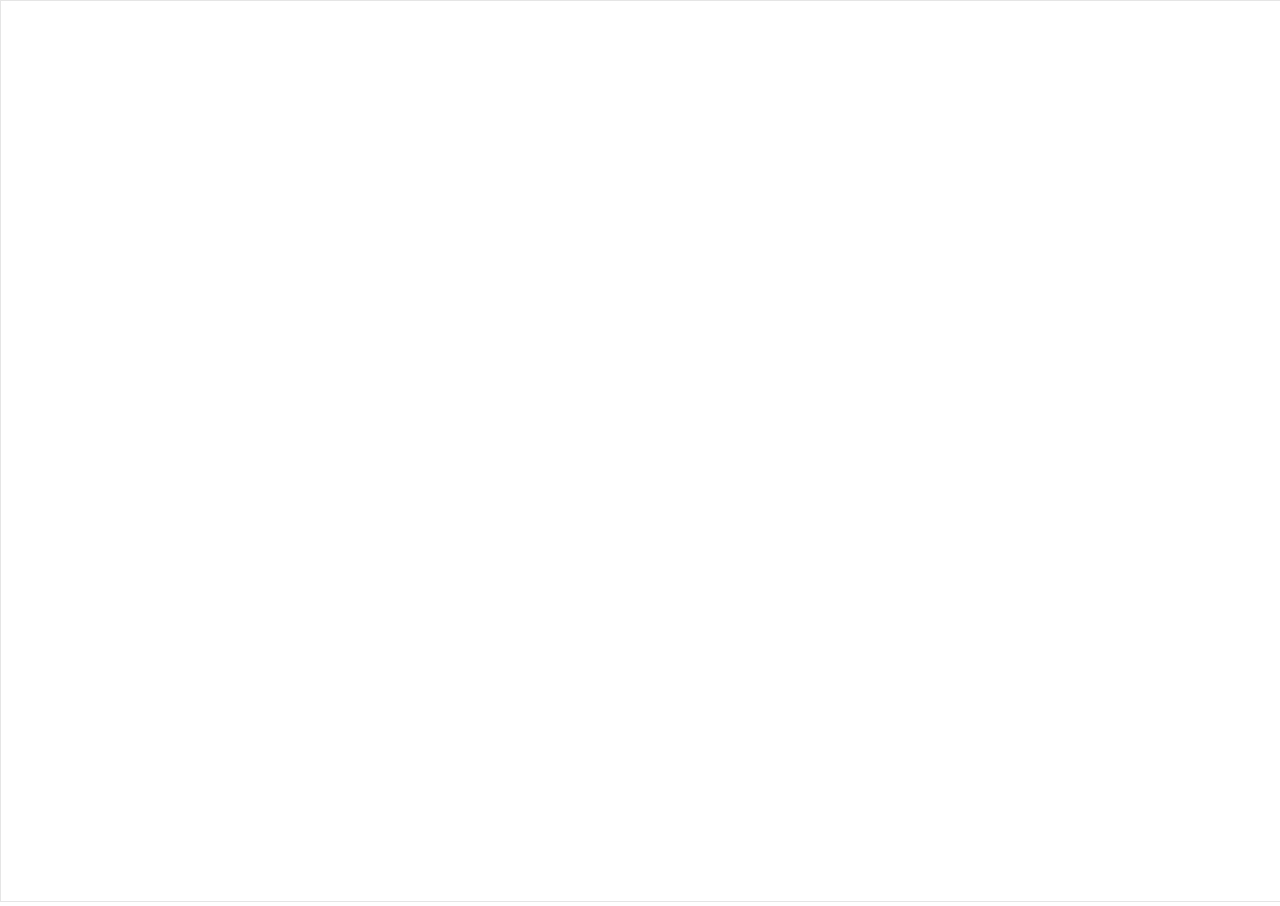
==== index.html @ cbd6fd1a "ok" ====
<!DOCTYPE html>
<!--[if lt IE 7]>      <html class="no-js lt-ie9 lt-ie8 lt-ie7"> <![endif]-->
<!--[if IE 7]>         <html class="no-js lt-ie9 lt-ie8"> <![endif]-->
<!--[if IE 8]>         <html class="no-js lt-ie9"> <![endif]-->
<!--[if gt IE 8]>      <html class="no-js"> <!--<![endif]-->
<html>
  <head>
    <meta charset="utf-8" />
    <meta http-equiv="X-UA-Compatible" content="IE=edge" />
    <title></title>
    <meta name="description" content="" />
    <meta name="viewport" content="width=device-width, initial-scale=1" />
    <link rel="stylesheet" href="style.css" />
  </head>
  <body>
    <div class="wrapper-desktop">
      <iframe
        style="border: 1px solid rgba(0, 0, 0, 0.1)"
        width="800"
        height="450"
        src="https://www.figma.com/embed?embed_host=share&url=https%3A%2F%2Fwww.figma.com%2Fproto%2FC72c4KqYp4Hu9MyRwLwy5g%2FWebsite%3Fpage-id%3D0%253A1%26node-id%3D55%253A479%26viewport%3D241%252C48%252C0.35%26scaling%3Dmin-zoom%26starting-point-node-id%3D55%253A479%26hotspot-hints%3D0"
        allowfullscreen
      ></iframe>
    </div>
    <div class="wrapper-mobile">
      <iframe
        style="border: 1px solid rgba(0, 0, 0, 0.1)"
        width="800"
        height="450"
        src="https://www.figma.com/embed?embed_host=share&url=https%3A%2F%2Fwww.figma.com%2Fproto%2FC72c4KqYp4Hu9MyRwLwy5g%2FWebsite%3Fpage-id%3D0%253A1%26node-id%3D55%253A973%26viewport%3D241%252C48%252C0.35%26scaling%3Dmin-zoom%26starting-point-node-id%3D55%253A973%26hotspot-hints%3D0"
        allowfullscreen
      ></iframe>
    </div>
    <script
      src="https://code.jquery.com/jquery-3.6.0.js"
      integrity="sha256-H+K7U5CnXl1h5ywQfKtSj8PCmoN9aaq30gDh27Xc0jk="
      crossorigin="anonymous"
    ></script>
    <script src="script.js" async defer></script>
  </body>
</html>
---- style.css ----
body {
  margin: 0;
}

.wrapper-desktop {
  width: 100%;
}

iframe {
  width: 100%;
  height: 100vh;
}
.embed_documentation_footer--documentationFooter--2gpG4 {
  display: none;
}

.wrapper-mobile {
  display: none;
}

@media only screen and (max-width: 600px) {
  .wrapper-desktop {
    display: none;
  }
  .wrapper-mobile {
    display: block;
  }
}
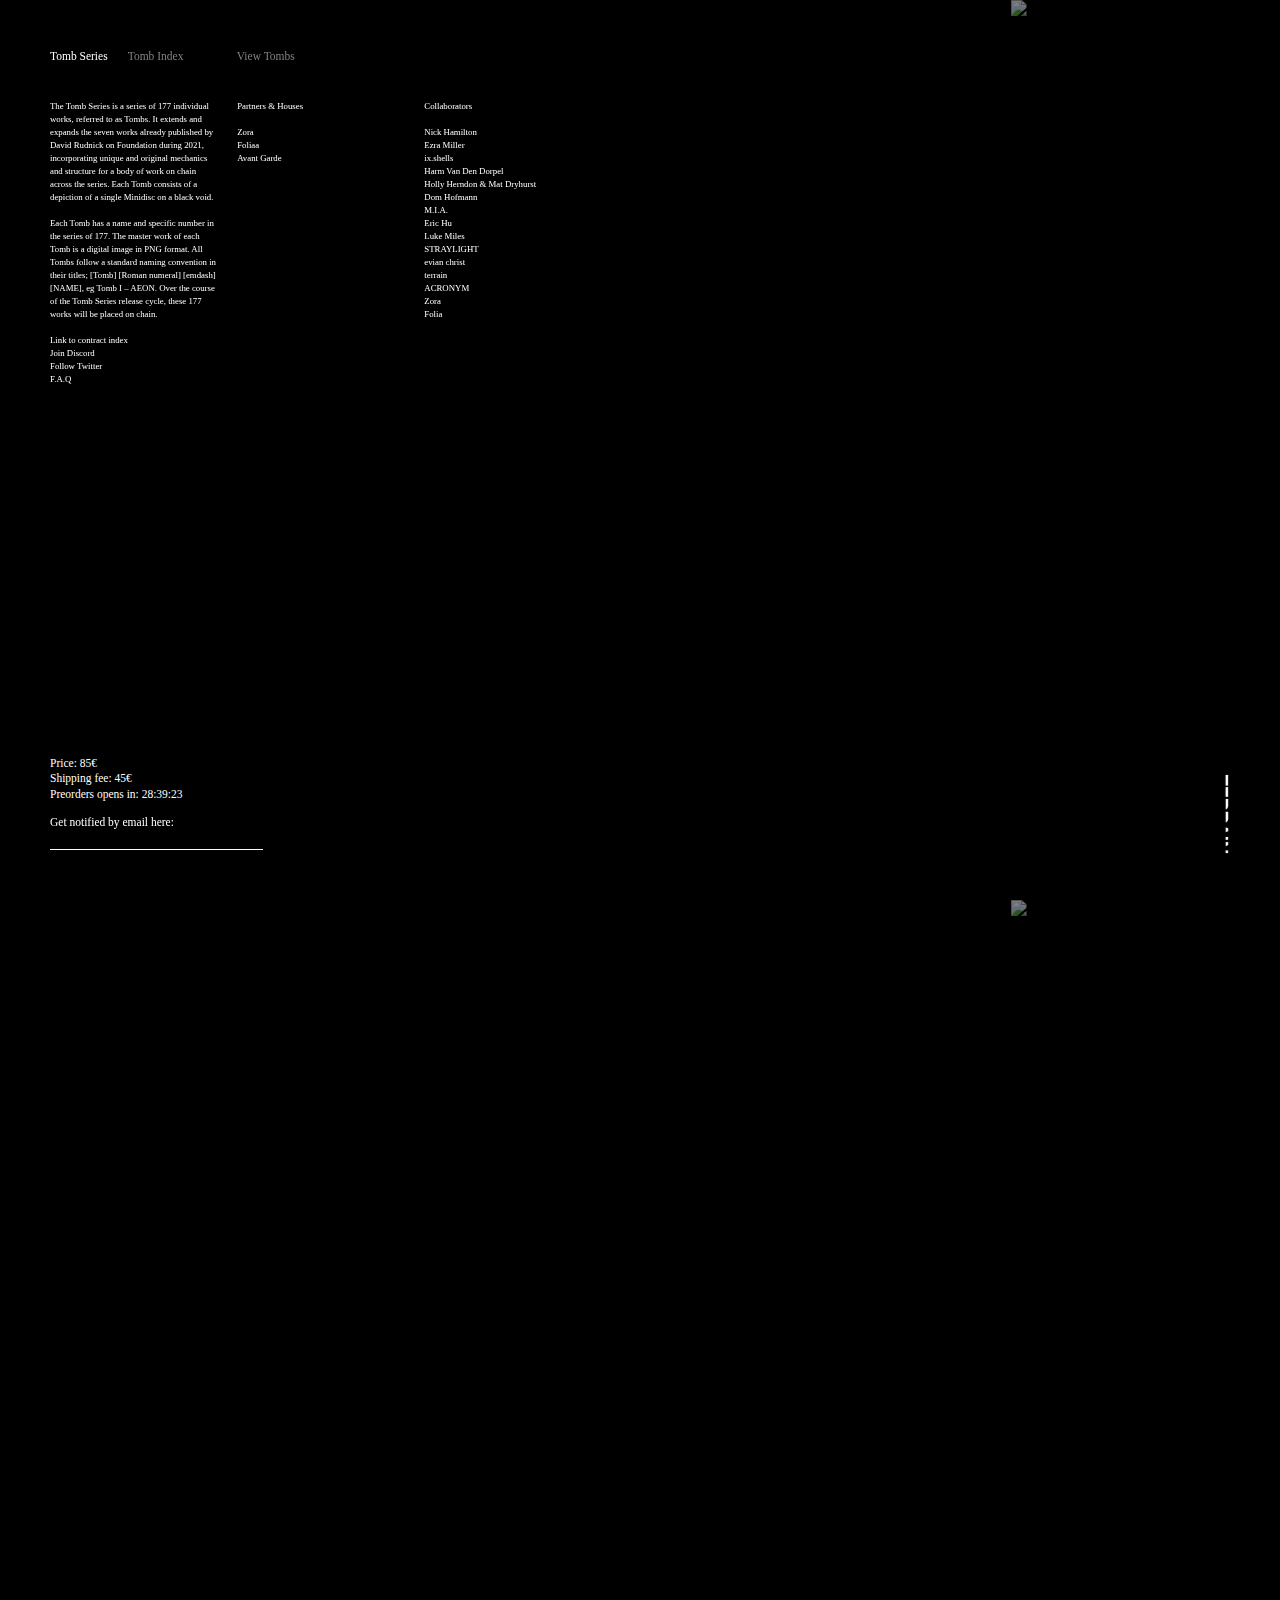
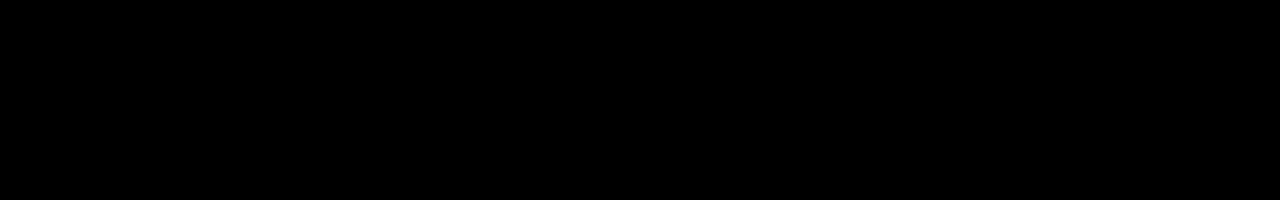
==== commit 78b8e198: "ok" ====
--- a/index.html
+++ b/index.html
@@ -1,41 +1,271 @@
 <!DOCTYPE html>
-<!--[if lt IE 7]>      <html class="no-js lt-ie9 lt-ie8 lt-ie7"> <![endif]-->
-<!--[if IE 7]>         <html class="no-js lt-ie9 lt-ie8"> <![endif]-->
-<!--[if IE 8]>         <html class="no-js lt-ie9"> <![endif]-->
-<!--[if gt IE 8]>      <html class="no-js"> <!--<![endif]-->
-<html>
-  <head>
-    <meta charset="utf-8" />
-    <meta http-equiv="X-UA-Compatible" content="IE=edge" />
-    <title></title>
-    <meta name="description" content="" />
-    <meta name="viewport" content="width=device-width, initial-scale=1" />
-    <link rel="stylesheet" href="style.css" />
-  </head>
-  <body>
-    <div class="wrapper-desktop">
-      <iframe
-        style="border: 1px solid rgba(0, 0, 0, 0.1)"
-        width="800"
-        height="450"
-        src="https://www.figma.com/embed?embed_host=share&url=https%3A%2F%2Fwww.figma.com%2Fproto%2FC72c4KqYp4Hu9MyRwLwy5g%2FWebsite%3Fpage-id%3D0%253A1%26node-id%3D55%253A479%26viewport%3D241%252C48%252C0.35%26scaling%3Dmin-zoom%26starting-point-node-id%3D55%253A479%26hotspot-hints%3D0"
-        allowfullscreen
-      ></iframe>
-    </div>
-    <div class="wrapper-mobile">
-      <iframe
-        style="border: 1px solid rgba(0, 0, 0, 0.1)"
-        width="800"
-        height="450"
-        src="https://www.figma.com/embed?embed_host=share&url=https%3A%2F%2Fwww.figma.com%2Fproto%2FC72c4KqYp4Hu9MyRwLwy5g%2FWebsite%3Fpage-id%3D0%253A1%26node-id%3D55%253A973%26viewport%3D241%252C48%252C0.35%26scaling%3Dmin-zoom%26starting-point-node-id%3D55%253A973%26hotspot-hints%3D0"
-        allowfullscreen
-      ></iframe>
-    </div>
-    <script
-      src="https://code.jquery.com/jquery-3.6.0.js"
-      integrity="sha256-H+K7U5CnXl1h5ywQfKtSj8PCmoN9aaq30gDh27Xc0jk="
-      crossorigin="anonymous"
-    ></script>
-    <script src="script.js" async defer></script>
-  </body>
-</html>
+<html lang="en">
+<head>
+    <meta charset="UTF-8">
+    <meta http-equiv="X-UA-Compatible" content="IE=edge">
+    <meta name="viewport" content="width=device-width, initial-scale=1.0">
+    <link rel="stylesheet" href="CSS/reset.css">
+    <link rel="stylesheet" href="CSS/style.css">
+    <title>Document</title>
+    <link rel="stylesheet" href="https://unpkg.com/flickity@2/dist/flickity.min.css">
+    <script src="https://unpkg.com/flickity@2/dist/flickity.pkgd.min.js"></script>
+
+</head>
+<body class="series">
+    <header>
+        <div class='navigation'>
+            <nav><a class="active" href="index.html">Tomb Series</a></nav>
+            <nav><a href="index.html">Tomb Index</a></nav>
+        </div>
+        <div class="navigation">
+            <nav><a href="tombs.html">View Tombs</a></nav>
+        </div>
+    </header>
+
+
+    <div class="text-container">
+        <div class="text-col">
+            <p>
+                The Tomb Series is a series of 177 individual works, referred to as Tombs. It extends and expands the seven works already published 
+                by David Rudnick on Foundation during 2021, incorporating unique and original mechanics and structure for a body of work on chain across the series.
+                Each Tomb consists of a depiction of a single Minidisc on a black void.<br><br>
+                Each Tomb has a name and specific number in the series of 177. The master work of each Tomb is a digital image in PNG format. All Tombs follow a standard naming convention in their titles; [Tomb] [Roman numeral] [emdash] [NAME], eg Tomb I – AEON. Over the course of the Tomb Series release cycle, these 177 works will be placed on chain.
+            </p>
+            <div class='socials'>
+                Link to contract index<br>
+                Join Discord<br>
+                Follow Twitter<br>
+                F.A.Q<br>
+            </div>
+        </div>
+        <div class="text-col">
+            <span class='title'>Partners & Houses</span>
+            <p>
+                Zora<br>
+                Foliaa<br>
+                Avant Garde<br>
+            </p>
+        </div>
+        <div class="text-col">
+            <span class="title">Collaborators</span>
+            <p>
+                Nick Hamilton<br>
+                Ezra Miller<br>
+                ix.shells<br>
+                Harm Van Den Dorpel<br>
+                Holly Herndon & Mat Dryhurst<br>
+                Dom Hofmann<br>
+                M.I.A.<br>
+                Eric Hu<br>
+                Luke Miles<br>
+                STRAYLIGHT<br>
+                evian christ<br>
+                terrain<br>
+                ACRONYM<br>
+                Zora<br>
+                Folia<br>
+            </p>
+
+        </div>
+       
+
+    </div>
+    <div class="tombs-wrapper">
+    <div class="tomb-title">
+        <div class="tomb-title-container">
+            <span>Tomb XX -</span>
+            <span>NUXUI-N</span>
+        </div>
+        <div class="tomb-house-container">
+            <span><b>House</b> Ronin</span>
+            <span> 2021</span>
+        </div>
+    </div>
+    <div class="tombs-carousel">
+        <div class="cell">
+            <div class="tomb-container">
+                <figure>
+                <img src="IMG/01.png">
+                </figure>
+                <div class="tomb-infos">
+                    <div class="text-col">
+                        <div class="init">
+                            SN<br>
+                            HN<br>
+                            W<br>
+                            DB<br>
+                            DBt<br>
+                            G<br>
+                        </div>
+                        <div class="infos">
+                            001<br>
+                            01<br>
+                            18,762,694<br>
+                            Polycarbont tint<br>
+                            Brushed Aluminium<br>
+                            Glass with Reflecion<br>
+                        </div>
+                    </div>
+                    <div class="text-col">
+                        <div class="init">
+                            SN<br>
+                            HN<br>
+                            W<br>
+                            DB<br>
+                            DBt<br>
+                            G<br>
+                        </div>
+                        <div class="infos">
+                            001<br>
+                            01<br>
+                            18,762,694<br>
+                            Polycarbont tint<br>
+                            Brushed Aluminium<br>
+                            Glass with Reflecion<br>
+                        </div>
+                    </div>
+                    <div class="text-col">
+                        <div class="init">
+                            SN<br>
+                            HN<br>
+                            W<br>
+                            DB<br>
+                            DBt<br>
+                            G<br>
+                        </div>
+                        <div class="infos">
+                            001<br>
+                            01<br>
+                            18,762,694<br>
+                            Polycarbont tint<br>
+                            Brushed Aluminium<br>
+                            Glass with Reflecion<br>
+                        </div>
+                    </div>
+                    <div class="text-col">
+                        <div class="init">
+                            SN<br>
+                            HN<br>
+                            W<br>
+                            DB<br>
+                            DBt<br>
+                            G<br>
+                        </div>
+                        <div class="infos">
+                            001<br>
+                            01<br>
+                            18,762,694<br>
+                            Polycarbont tint<br>
+                            Brushed Aluminium<br>
+                            Glass with Reflecion<br>
+                        </div>
+                    </div>
+                </div>
+            </div>
+        </div>
+        <div class="cell">
+            <div class="tomb-container">
+                <figure>
+                <img src="IMG/01.png">
+                </figure>
+                <div class="tomb-infos">
+                    <div class="text-col">
+                        <div class="init">
+                            SN<br>
+                            HN<br>
+                            W<br>
+                            DB<br>
+                            DBt<br>
+                            G<br>
+                        </div>
+                        <div class="infos">
+                            001<br>
+                            01<br>
+                            18,762,694<br>
+                            Polycarbont tint<br>
+                            Brushed Aluminium<br>
+                            Glass with Reflecion<br>
+                        </div>
+                    </div>
+                    <div class="text-col">
+                        <div class="init">
+                            SN<br>
+                            HN<br>
+                            W<br>
+                            DB<br>
+                            DBt<br>
+                            G<br>
+                        </div>
+                        <div class="infos">
+                            001<br>
+                            01<br>
+                            18,762,694<br>
+                            Polycarbont tint<br>
+                            Brushed Aluminium<br>
+                            Glass with Reflecion<br>
+                        </div>
+                    </div>
+                    <div class="text-col">
+                        <div class="init">
+                            SN<br>
+                            HN<br>
+                            W<br>
+                            DB<br>
+                            DBt<br>
+                            G<br>
+                        </div>
+                        <div class="infos">
+                            001<br>
+                            01<br>
+                            18,762,694<br>
+                            Polycarbont tint<br>
+                            Brushed Aluminium<br>
+                            Glass with Reflecion<br>
+                        </div>
+                    </div>
+                    <div class="text-col">
+                        <div class="init">
+                            SN<br>
+                            HN<br>
+                            W<br>
+                            DB<br>
+                            DBt<br>
+                            G<br>
+                        </div>
+                        <div class="infos">
+                            001<br>
+                            01<br>
+                            18,762,694<br>
+                            Polycarbont tint<br>
+                            Brushed Aluminium<br>
+                            Glass with Reflecion<br>
+                        </div>
+                    </div>
+                </div>
+            </div>
+        </div>
+      
+    </div>
+    </div>
+    <footer>
+        <div class="text-col">
+            <p>
+                Price: 85€<br>
+                Shipping fee: 45€<br>
+                Preorders opens in: 28:39:23<br>
+            </p>
+
+        </div>
+        <div class="newsletter-form">
+            Get notified by email here:
+            <input></input>
+        </div>
+    </footer>
+
+    <div class='logo'>
+        <img src="IMG/Terrain_Logo-01.svg">
+    </div>
+    
+</body>
+<script src="JS/script.js"></script>
+</html>--- a/CSS/style.css
+++ b/CSS/style.css
@@ -0,0 +1,239 @@
+:root {
+    --gray: #878787cc;
+}
+body {
+    background-color: black;
+    color: white;
+    font-size: 8.8px;
+    line-height: 13px;
+    font-family: Helvetica Neue;
+    -webkit-font-smoothing: antialiased;
+    -moz-osx-font-smoothing: grayscale;
+  }
+
+  body a {
+      color: white;
+      text-decoration: none;
+  }
+
+
+header {
+    position: fixed;
+    display: flex;
+    padding: 50px;
+    width: 100%;
+    box-sizing: border-box;
+    font-size: 11.5px;
+    font-weight: 500;
+    z-index: 1000;
+}
+
+header a {
+    color: gray;
+}
+
+header .active {
+    color: white;
+}
+
+header .navigation {
+    display: flex;
+    width: 29ch;
+    margin-right: 20px;
+}
+
+header .navigation nav:first-child {
+    margin-right: 20px;
+}
+
+.tombs .text-container .text-col:nth-child(2){
+    display: none
+
+}
+
+.tombs .text-container .text-col:nth-child(3){
+    display: none
+
+}
+
+.text-container {
+    display: flex;
+    padding-left: 50px;
+    padding-right: 50px;
+    width: 100%;
+    height: 100vh;
+    box-sizing: border-box;
+    padding-top: 100px;
+    position: absolute;
+    z-index: 10;
+    pointer-events: none;
+
+}
+
+.series .tombs-wrapper {
+    transform: translateX(41%);
+    opacity: 0.5;
+}
+
+.series .tomb-infos {
+    display: none
+}
+
+.text-col {
+    width: 38ch;
+    display: flex;
+    flex-direction: column;
+    transition: transform .2s ease-in-out;
+}
+
+.text-col:first-child {
+    z-index: 2000;
+    background: black;
+}
+
+
+
+.text-col {
+    margin-right: 20px;
+}
+
+.text-col .title {
+    margin-bottom: 12.5px;
+}
+
+.text-container .socials {
+    margin-top: 12.5px;
+}
+.tombs-carousel {
+    height: 100vh;
+    width: 100vw;
+}
+.cell {
+    width: 100vw;
+    height: 100vh;
+}
+
+.flickity-slider .cell:first-child {
+    /* left: 500px !im; */
+}
+.tomb-container {
+    height: 100vh;
+    margin-left: 38%;
+}
+
+.tomb-infos {
+    display: flex;
+    padding-left: 7em;
+    padding-top: 3.5em;
+
+    
+}
+
+.tomb-infos .text-col {
+    display: flex;
+    width: 25ch;
+    flex-direction: row;
+    font-size: calc(10px / 1.3);
+    line-height: calc(14px / 1.3);;
+}
+
+.tomb-infos .text-col .init {
+    width: 6ch;
+}
+
+.tomb-container figure {
+    height: 80vh;
+}
+.tomb-container figure img {
+    height: 100%;
+}
+
+
+.tomb-title {
+    position: absolute;
+    right: 100px;
+    width: 25ch;
+    top: 45px;
+    font-size: 14px;
+    font-weight: 500;
+    z-index: 10000;
+}
+
+.tomb-house-container {
+    font-size: calc(10px / 1.3);
+    line-height: calc(14px / 1.3);;
+    font-weight: 400;
+    margin-top: 2.19rem;
+    display: flex;
+    flex-direction: column;
+}
+
+.tomb-house-container b {
+    font-weight: 500;
+}
+
+.tomb-title-container {
+    display: flex;
+    flex-wrap: wrap;
+}
+
+.tomb-title-container span {
+    margin-top: 0.5rem;
+}
+
+footer {
+    position: fixed;
+    display: flex;
+    padding: 50px;
+    padding-bottom: 50px;
+    bottom: 0px;
+    width: 100%;
+    box-sizing: border-box;
+    display: flex;
+    flex-direction: column;
+    font-size: 11.5px;
+    line-height: 15.5px;
+    z-index: 1000;
+
+}
+
+footer .newsletter-form {
+    margin-top: 12.5px;
+    display: flex;
+    flex-direction: column;
+    width: 37ch;
+
+}
+
+footer .newsletter-form input {
+    background: none;
+    border:none;
+    border-bottom: 1px solid white;
+    font-size: 10px;
+    line-height: 14px;
+    color: white;
+    margin: 0;
+    padding: 0;
+    padding-bottom: 2.5px;
+    margin-top: 2.5px;
+}
+
+footer .newsletter-form input:focus {
+    box-shadow: none;
+    outline: none;
+}
+
+
+.logo {
+    width: 100px;
+    height: auto;
+    position: fixed;
+    bottom: 73px;
+    right: 5px;
+    transform: rotate(90deg);
+}
+
+.logo img {
+    width: 100%;
+}
+
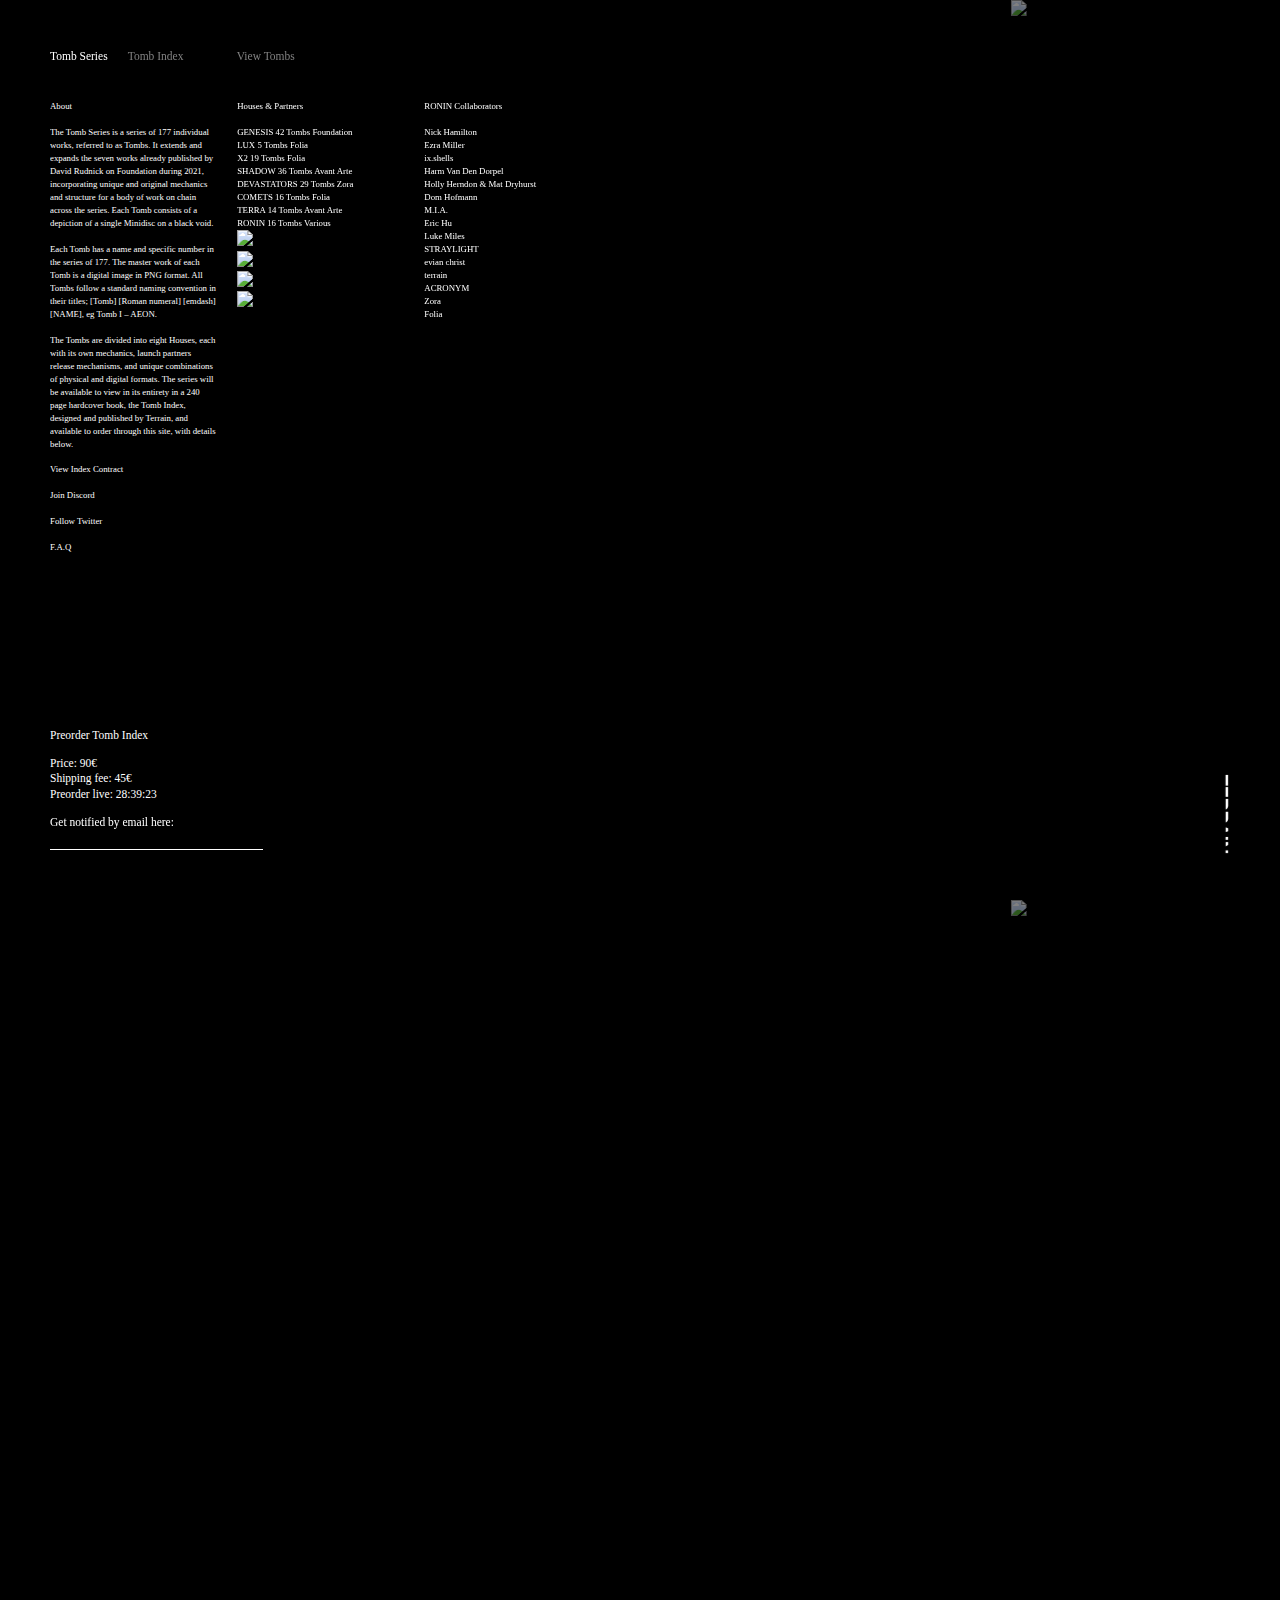
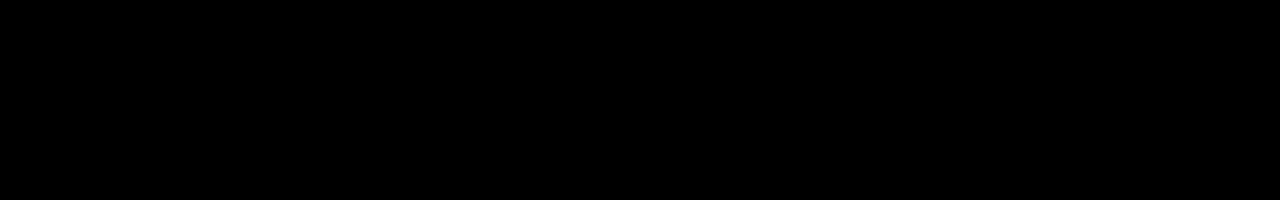
==== commit 81a58ad2: "ok" ====
--- a/index.html
+++ b/index.html
@@ -15,7 +15,7 @@
     <header>
         <div class='navigation'>
             <nav><a class="active" href="index.html">Tomb Series</a></nav>
-            <nav><a href="index.html">Tomb Index</a></nav>
+            <nav><a href="tombs-index.html">Tomb Index</a></nav>
         </div>
         <div class="navigation">
             <nav><a href="tombs.html">View Tombs</a></nav>
@@ -25,29 +25,79 @@
 
     <div class="text-container">
         <div class="text-col">
+            <span class="title bold">About</span>
+
             <p>
-                The Tomb Series is a series of 177 individual works, referred to as Tombs. It extends and expands the seven works already published 
-                by David Rudnick on Foundation during 2021, incorporating unique and original mechanics and structure for a body of work on chain across the series.
-                Each Tomb consists of a depiction of a single Minidisc on a black void.<br><br>
-                Each Tomb has a name and specific number in the series of 177. The master work of each Tomb is a digital image in PNG format. All Tombs follow a standard naming convention in their titles; [Tomb] [Roman numeral] [emdash] [NAME], eg Tomb I – AEON. Over the course of the Tomb Series release cycle, these 177 works will be placed on chain.
+                The Tomb Series is a series of 177 individual works, referred to as Tombs. It extends and expands the seven works already published by David Rudnick on Foundation during 2021, incorporating unique and original mechanics and structure for a body of work on chain across the series. Each Tomb consists of a depiction of a single Minidisc on a black void.
+                <br><br>Each Tomb has a name and specific number in the series of 177. The master work of each Tomb is a digital image in PNG format. All Tombs follow a standard naming convention in their titles; <i>[Tomb] [Roman numeral] [emdash] [NAME]</i>, eg Tomb I – AEON.
+                <br><br>The Tombs are divided into eight Houses, each with its own mechanics, launch partners release mechanisms, and unique combinations of physical and digital formats. The series will be available to view in its entirety in a 240 page hardcover book, the Tomb Index, designed and published by Terrain, and available to order through this site, with details below.
             </p>
             <div class='socials'>
-                Link to contract index<br>
-                Join Discord<br>
-                Follow Twitter<br>
-                F.A.Q<br>
+                <span class="bold">View Index Contract</span><br><br>
+                <span class="bold">Join Discord</span><br><br>
+                <span class="bold">Follow Twitter</span><br><br>
+                <span class="bold">F.A.Q</span><br>
             </div>
         </div>
         <div class="text-col">
-            <span class='title'>Partners & Houses</span>
+            <span class='title bold'>Houses & Partners </span>
             <p>
-                Zora<br>
-                Foliaa<br>
-                Avant Garde<br>
+            <div class="houses">
+                <span>GENESIS</span>
+                <span>42 Tombs</span>
+                <span>Foundation</span>
+            </div>
+            <div class="houses">
+                <span>LUX</span>
+                <span>5 Tombs</span>
+                <span>Folia</span>
+            </div>
+            <div class="houses">
+                <span>X2</span>
+                <span>19 Tombs</span>
+                <span>Folia</span>
+            </div>
+            <div class="houses">
+                <span>SHADOW</span>
+                <span>36 Tombs</span>
+                <span>Avant Arte</span>
+            </div>
+            <div class="houses">
+                <span>DEVASTATORS</span>
+                <span>29 Tombs</span>
+                <span>Zora</span>
+            </div>
+            <div class="houses">
+                <span>COMETS</span>
+                <span>16 Tombs</span>
+                <span>Folia</span>
+            </div>
+            <div class="houses">
+                <span>TERRA</span>
+                <span>14 Tombs</span>
+                <span>Avant Arte</span>
+            </div>
+            <div class="houses">
+                <span>RONIN</span>
+                <span>16 Tombs</span>
+                <span>Various</span>
+            </div>
+            <div class="logos">
+                <img src="IMG/fnd.svg">
+            </div>
+            <div class="logos x2bigger" style="margin-top: 0.2em;">
+                <img src="IMG/folia-logo-white-01.svg">
+            </div>
+            <div class="logos bigger">
+                <img src="IMG/AA.svg">
+            </div>
+            <div class="logos smaller">
+                <img src="IMG/zora-logo.svg">
+            </div>
             </p>
         </div>
         <div class="text-col">
-            <span class="title">Collaborators</span>
+            <span class="title bold">RONIN Collaborators</span>
             <p>
                 Nick Hamilton<br>
                 Ezra Miller<br>
@@ -249,10 +299,13 @@
     </div>
     <footer>
         <div class="text-col">
+            <span class='title'>Preorder Tomb Index</span>
+
             <p>
-                Price: 85€<br>
+                Price: 90€<br>
                 Shipping fee: 45€<br>
-                Preorders opens in: 28:39:23<br>
+                Preorder live: <span class="bold">28:39:23</span><br>
+                <!-- COUNTING DOWN FIVE PM ON FRIDAY CTE  -->
             </p>
 
         </div>
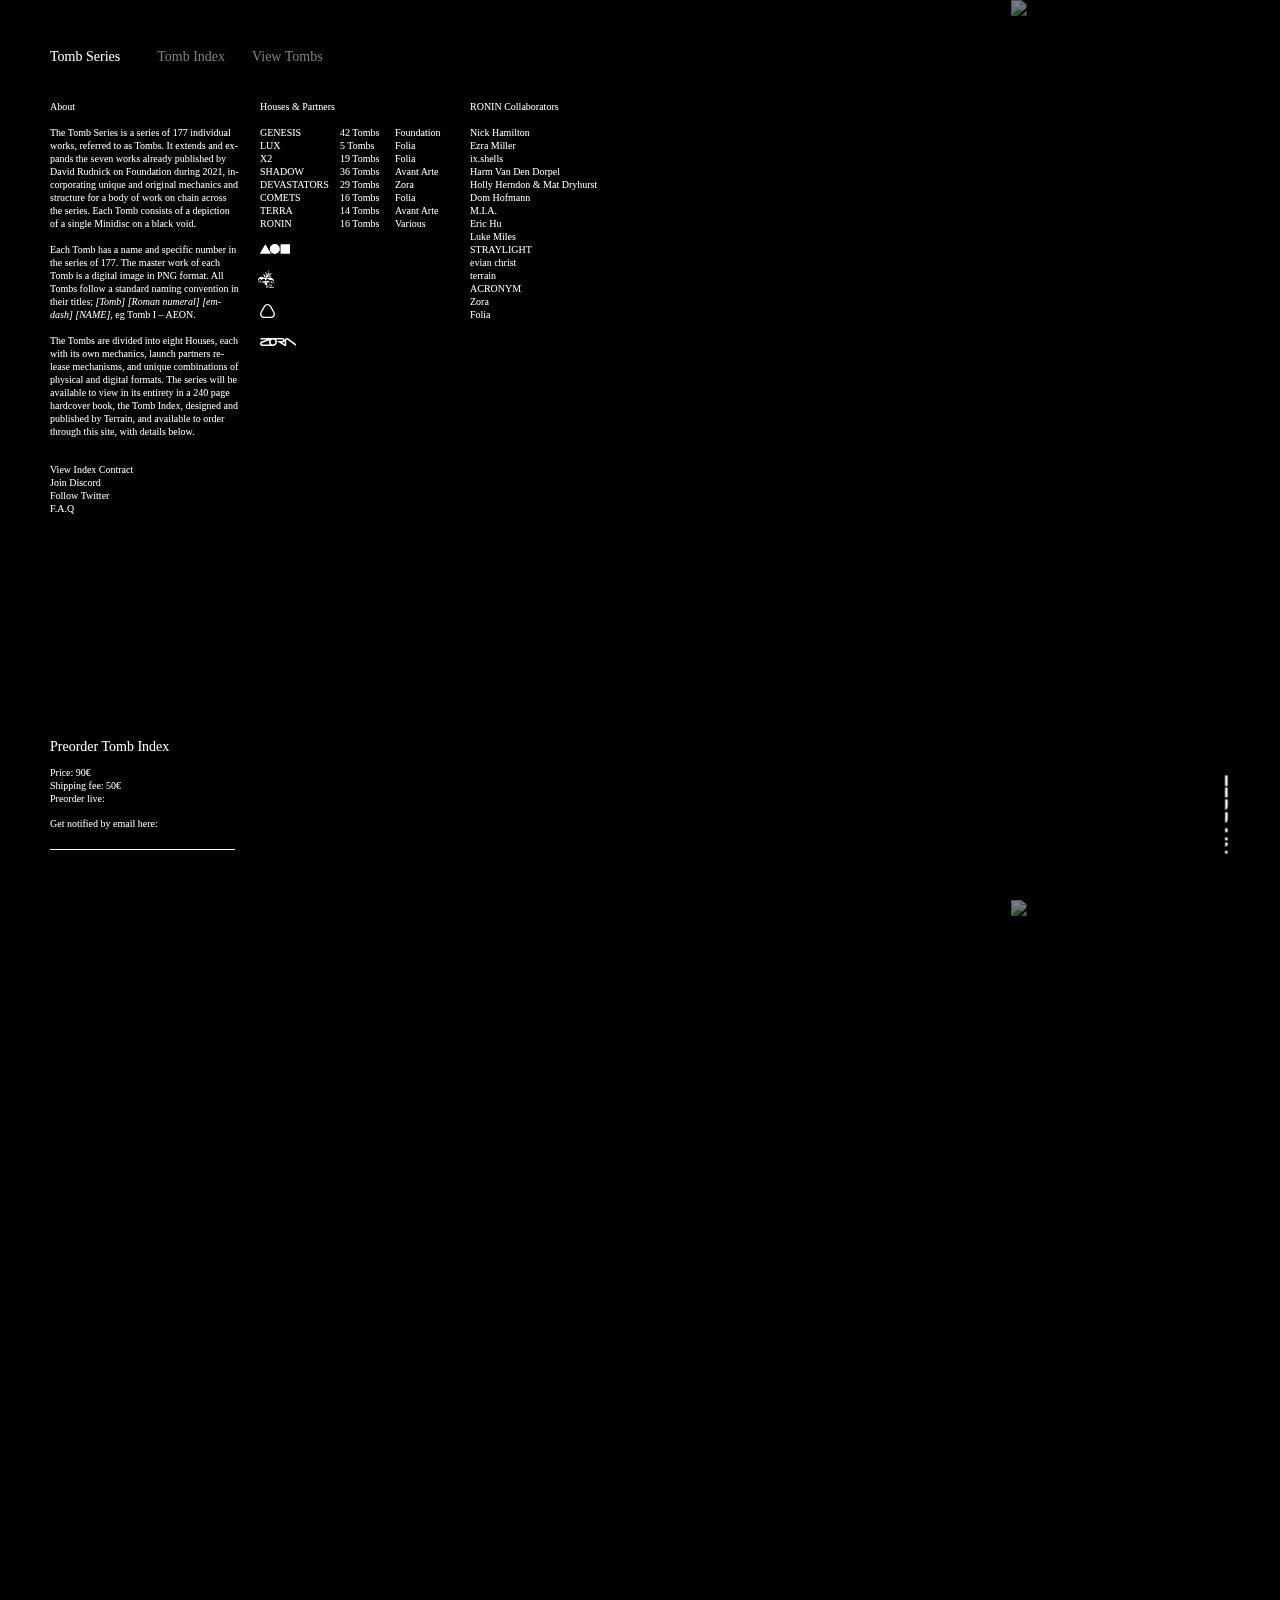
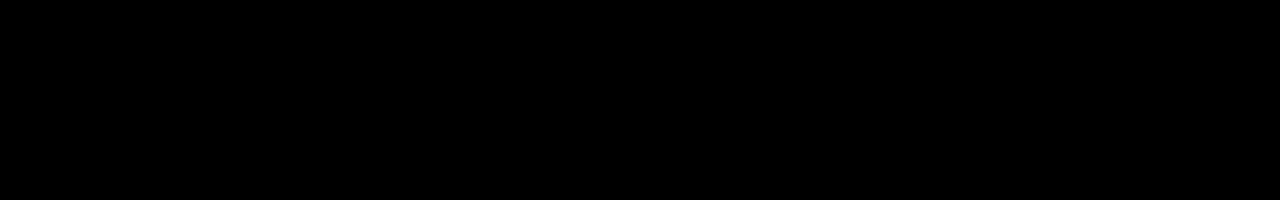
==== commit a671ccdd: "ok" ====
--- a/index.html
+++ b/index.html
@@ -9,12 +9,16 @@
     <title>Document</title>
     <link rel="stylesheet" href="https://unpkg.com/flickity@2/dist/flickity.min.css">
     <script src="https://unpkg.com/flickity@2/dist/flickity.pkgd.min.js"></script>
-
+    <script src="https://unpkg.com/@barba/core"></script>
+    <script>
+        barba.init({
+        })
+    </script>
 </head>
-<body class="series">
+<body class="series" data-barba="wrapper">
     <header>
         <div class='navigation'>
-            <nav><a class="active" href="index.html">Tomb Series</a></nav>
+            <nav><a class="active" href="tombs-series.html">Tomb Series</a></nav>
             <nav><a href="tombs-index.html">Tomb Index</a></nav>
         </div>
         <div class="navigation">
@@ -22,7 +26,7 @@
         </div>
     </header>
 
-
+    <div data-barba="container" data-barba-namespace="home" >
     <div class="text-container">
         <div class="text-col">
             <span class="title bold">About</span>
@@ -33,9 +37,9 @@
                 <br><br>The Tombs are divided into eight Houses, each with its own mechanics, launch partners release mechanisms, and unique combinations of physical and digital formats. The series will be available to view in its entirety in a 240 page hardcover book, the Tomb Index, designed and published by Terrain, and available to order through this site, with details below.
             </p>
             <div class='socials'>
-                <span class="bold">View Index Contract</span><br><br>
-                <span class="bold">Join Discord</span><br><br>
-                <span class="bold">Follow Twitter</span><br><br>
+                <span class="bold">View Index Contract</span><br>
+                <span class="bold">Join Discord</span><br>
+                <span class="bold">Follow Twitter</span><br>
                 <span class="bold">F.A.Q</span><br>
             </div>
         </div>
@@ -303,8 +307,8 @@
 
             <p>
                 Price: 90€<br>
-                Shipping fee: 45€<br>
-                Preorder live: <span class="bold">28:39:23</span><br>
+                Shipping fee: 50€<br>
+                Preorder live:  <span class="bold" id="timer"></span><br>
                 <!-- COUNTING DOWN FIVE PM ON FRIDAY CTE  -->
             </p>
 
@@ -318,7 +322,7 @@
     <div class='logo'>
         <img src="IMG/Terrain_Logo-01.svg">
     </div>
-    
+    </div>
 </body>
 <script src="JS/script.js"></script>
 </html>--- a/CSS/style.css
+++ b/CSS/style.css
@@ -4,7 +4,7 @@
 body {
     background-color: black;
     color: white;
-    font-size: 8.8px;
+    font-size: 10px;
     line-height: 13px;
     font-family: Helvetica Neue;
     -webkit-font-smoothing: antialiased;
@@ -23,9 +23,21 @@
     padding: 50px;
     width: 100%;
     box-sizing: border-box;
-    font-size: 11.5px;
+    font-size: 14px;
     font-weight: 500;
     z-index: 1000;
+}
+
+i {
+    font-style: italic;
+}
+
+.text-col .title:nth-child(2) {
+    margin-top: 1rem;
+}
+
+.text-col p {
+    hyphens: auto;
 }
 
 header a {
@@ -38,16 +50,20 @@
 
 header .navigation {
     display: flex;
-    width: 29ch;
+    width: 26ch;
     margin-right: 20px;
 }
 
 header .navigation nav:first-child {
-    margin-right: 20px;
+    margin-right: 37px;
+}
+
+.text-container {
+    pointer-events: none;
 }
 
 .tombs .text-container .text-col:nth-child(2){
-    display: none
+    display: none;
 
 }
 
@@ -66,7 +82,6 @@
     padding-top: 100px;
     position: absolute;
     z-index: 10;
-    pointer-events: none;
 
 }
 
@@ -88,8 +103,50 @@
 
 .text-col:first-child {
     z-index: 2000;
-    background: black;
-}
+}
+
+.houses {
+    display: flex;
+}
+
+.houses > * {
+    /* margin-bottom: 1rem; */
+    width: 16ch;
+}
+
+.houses > *:nth-child(2) {
+    /* flex: 1; */
+    flex: 1;
+}
+.houses > *:nth-child(3) {
+    /* flex: 1; */
+    flex: 1;
+}
+
+.logos {
+    height: 1em;
+    padding-bottom: 1.4em;
+}
+
+.bigger{    height: 1.4em !important;margin-bottom: 0.2em;}
+
+.x2bigger {
+    height: 1.8em;
+    margin-top: 0.2em;
+    margin-bottom: 0.2em;
+    margin-left: -0.2em;
+}
+.smaller {
+    height: 0.8em;
+    margin-top: 0.4em;
+}
+.logos img {
+    height: 100%;
+    margin-top: 1.4em;
+}
+
+
+
 
 
 
@@ -102,7 +159,7 @@
 }
 
 .text-container .socials {
-    margin-top: 12.5px;
+    margin-top: calc(12.5px*2);
 }
 .tombs-carousel {
     height: 100vh;
@@ -151,10 +208,10 @@
 
 .tomb-title {
     position: absolute;
-    right: 100px;
+    right: 50px;
     width: 25ch;
     top: 45px;
-    font-size: 14px;
+    font-size: 18px;
     font-weight: 500;
     z-index: 10000;
 }
@@ -191,10 +248,17 @@
     box-sizing: border-box;
     display: flex;
     flex-direction: column;
-    font-size: 11.5px;
-    line-height: 15.5px;
+
     z-index: 1000;
-
+}
+
+.bold {
+    font-weight: 500;
+}
+
+footer .title {
+    font-size: 14px;
+    font-weight: 500;
 }
 
 footer .newsletter-form {
@@ -237,3 +301,8 @@
     width: 100%;
 }
 
+.tombs .logo {
+    top: 80px !important;
+    bottom: inherit;
+}
+
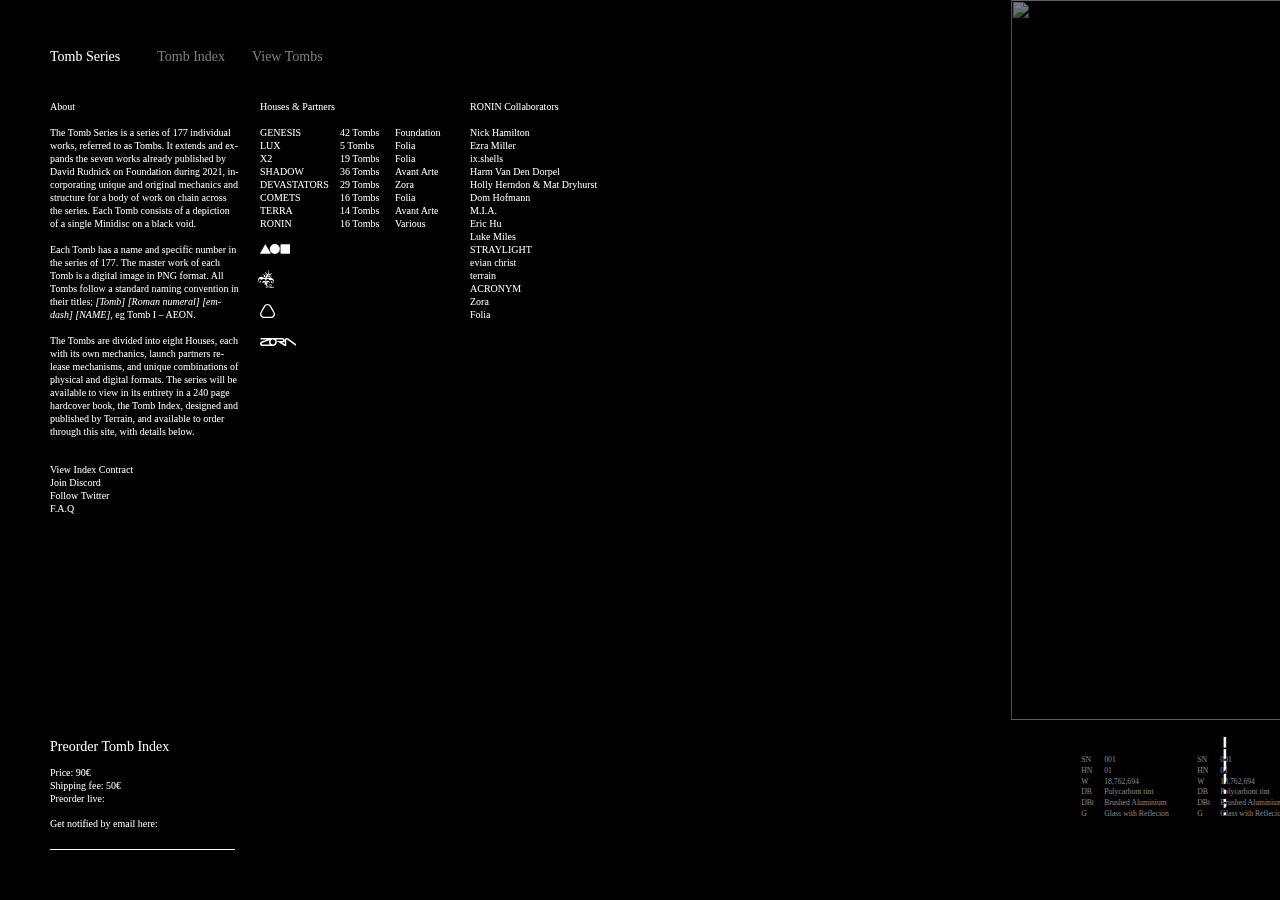
==== commit f842839e: "ok" ====
--- a/index.html
+++ b/index.html
@@ -1,130 +1,124 @@
-<!DOCTYPE html>
 <html lang="en">
 <head>
     <meta charset="UTF-8">
     <meta http-equiv="X-UA-Compatible" content="IE=edge">
     <meta name="viewport" content="width=device-width, initial-scale=1.0">
-    <link rel="stylesheet" href="CSS/reset.css">
-    <link rel="stylesheet" href="CSS/style.css">
-    <title>Document</title>
+    <title>Tomb Series</title>
+    <link href="/assets/css/reset.css" rel="stylesheet">    <link href="/assets/css/style.css" rel="stylesheet">    <link rel="stylesheet" href="https://unpkg.com/flickity@2/dist/flickity.min.css">
+    <script src="https://unpkg.com/flickity@2/dist/flickity.pkgd.min.js"></script>
+    <script src="https://unpkg.com/@barba/core"></script>
+    <script src="https://cdnjs.cloudflare.com/ajax/libs/gsap/3.9.1/gsap.min.js"></script>
+    <script src="https://cdnjs.cloudflare.com/ajax/libs/gsap/3.9.1/EaselPlugin.min.js"></script>
+    <script src="https://cdnjs.cloudflare.com/ajax/libs/gsap/3.9.1/EasePack.min.js"></script>
     <link rel="stylesheet" href="https://unpkg.com/flickity@2/dist/flickity.min.css">
     <script src="https://unpkg.com/flickity@2/dist/flickity.pkgd.min.js"></script>
-    <script src="https://unpkg.com/@barba/core"></script>
-    <script>
-        barba.init({
-        })
-    </script>
+
 </head>
-<body class="series" data-barba="wrapper">
-    <header>
-        <div class='navigation'>
-            <nav><a class="active" href="tombs-series.html">Tomb Series</a></nav>
-            <nav><a href="tombs-index.html">Tomb Index</a></nav>
-        </div>
-        <div class="navigation">
-            <nav><a href="tombs.html">View Tombs</a></nav>
-        </div>
-    </header>
-
-    <div data-barba="container" data-barba-namespace="home" >
-    <div class="text-container">
-        <div class="text-col">
-            <span class="title bold">About</span>
-
-            <p>
-                The Tomb Series is a series of 177 individual works, referred to as Tombs. It extends and expands the seven works already published by David Rudnick on Foundation during 2021, incorporating unique and original mechanics and structure for a body of work on chain across the series. Each Tomb consists of a depiction of a single Minidisc on a black void.
-                <br><br>Each Tomb has a name and specific number in the series of 177. The master work of each Tomb is a digital image in PNG format. All Tombs follow a standard naming convention in their titles; <i>[Tomb] [Roman numeral] [emdash] [NAME]</i>, eg Tomb I – AEON.
-                <br><br>The Tombs are divided into eight Houses, each with its own mechanics, launch partners release mechanisms, and unique combinations of physical and digital formats. The series will be available to view in its entirety in a 240 page hardcover book, the Tomb Index, designed and published by Terrain, and available to order through this site, with details below.
-            </p>
-            <div class='socials'>
-                <span class="bold">View Index Contract</span><br>
-                <span class="bold">Join Discord</span><br>
-                <span class="bold">Follow Twitter</span><br>
-                <span class="bold">F.A.Q</span><br>
-            </div>
-        </div>
-        <div class="text-col">
-            <span class='title bold'>Houses & Partners </span>
-            <p>
-            <div class="houses">
-                <span>GENESIS</span>
-                <span>42 Tombs</span>
-                <span>Foundation</span>
-            </div>
-            <div class="houses">
-                <span>LUX</span>
-                <span>5 Tombs</span>
-                <span>Folia</span>
-            </div>
-            <div class="houses">
-                <span>X2</span>
-                <span>19 Tombs</span>
-                <span>Folia</span>
-            </div>
-            <div class="houses">
-                <span>SHADOW</span>
-                <span>36 Tombs</span>
-                <span>Avant Arte</span>
-            </div>
-            <div class="houses">
-                <span>DEVASTATORS</span>
-                <span>29 Tombs</span>
-                <span>Zora</span>
-            </div>
-            <div class="houses">
-                <span>COMETS</span>
-                <span>16 Tombs</span>
-                <span>Folia</span>
-            </div>
-            <div class="houses">
-                <span>TERRA</span>
-                <span>14 Tombs</span>
-                <span>Avant Arte</span>
-            </div>
-            <div class="houses">
-                <span>RONIN</span>
-                <span>16 Tombs</span>
-                <span>Various</span>
-            </div>
-            <div class="logos">
-                <img src="IMG/fnd.svg">
-            </div>
-            <div class="logos x2bigger" style="margin-top: 0.2em;">
-                <img src="IMG/folia-logo-white-01.svg">
-            </div>
-            <div class="logos bigger">
-                <img src="IMG/AA.svg">
-            </div>
-            <div class="logos smaller">
-                <img src="IMG/zora-logo.svg">
-            </div>
-            </p>
-        </div>
-        <div class="text-col">
-            <span class="title bold">RONIN Collaborators</span>
-            <p>
-                Nick Hamilton<br>
-                Ezra Miller<br>
-                ix.shells<br>
-                Harm Van Den Dorpel<br>
-                Holly Herndon & Mat Dryhurst<br>
-                Dom Hofmann<br>
-                M.I.A.<br>
-                Eric Hu<br>
-                Luke Miles<br>
-                STRAYLIGHT<br>
-                evian christ<br>
-                terrain<br>
-                ACRONYM<br>
-                Zora<br>
-                Folia<br>
-            </p>
-
-        </div>
-       
-
-    </div>
-    <div class="tombs-wrapper">
+<body data-barba="wrapper">
+<main data-barba="container" data-barba-namespace="home" class="home">
+<header>
+    <div class='navigation'>
+        <nav><a class="active" href="/">Tomb Series</a></nav>
+        <nav><a  href="/tomb-index">Tomb Index</a></nav>
+    </div>
+    <div class="navigation">
+        <nav>  <a href="/tombs">View Tombs</a></nav>
+    </div>
+</header>
+<div class="text-container">
+    <div class="text-col">
+        <span class="title bold">About</span>
+        <p>
+            The Tomb Series is a series of 177 individual works, referred to as Tombs. It extends and expands the seven works already published by David Rudnick on Foundation during 2021, incorporating unique and original mechanics and structure for a body of work on chain across the series. Each Tomb consists of a depiction of a single Minidisc on a black void.
+            <br><br>Each Tomb has a name and specific number in the series of 177. The master work of each Tomb is a digital image in PNG format. All Tombs follow a standard naming convention in their titles; <i>[Tomb] [Roman numeral] [emdash] [NAME]</i>, eg Tomb I – AEON.
+            <br><br>The Tombs are divided into eight Houses, each with its own mechanics, launch partners release mechanisms, and unique combinations of physical and digital formats. The series will be available to view in its entirety in a 240 page hardcover book, the Tomb Index, designed and published by Terrain, and available to order through this site, with details below.
+        </p>
+        <div class='socials'>
+            <span class="bold">View Index Contract</span><br>
+            <span class="bold">Join Discord</span><br>
+            <span class="bold">Follow Twitter</span><br>
+            <span class="bold">F.A.Q</span><br>
+        </div>
+    </div>
+    <div class="text-col">
+        <span class='title bold'>Houses & Partners </span>
+        <p>
+        <div class="houses">
+            <span>GENESIS</span>
+            <span>42 Tombs</span>
+            <span>Foundation</span>
+        </div>
+        <div class="houses">
+            <span>LUX</span>
+            <span>5 Tombs</span>
+            <span>Folia</span>
+        </div>
+        <div class="houses">
+            <span>X2</span>
+            <span>19 Tombs</span>
+            <span>Folia</span>
+        </div>
+        <div class="houses">
+            <span>SHADOW</span>
+            <span>36 Tombs</span>
+            <span>Avant Arte</span>
+        </div>
+        <div class="houses">
+            <span>DEVASTATORS</span>
+            <span>29 Tombs</span>
+            <span>Zora</span>
+        </div>
+        <div class="houses">
+            <span>COMETS</span>
+            <span>16 Tombs</span>
+            <span>Folia</span>
+        </div>
+        <div class="houses">
+            <span>TERRA</span>
+            <span>14 Tombs</span>
+            <span>Avant Arte</span>
+        </div>
+        <div class="houses">
+            <span>RONIN</span>
+            <span>16 Tombs</span>
+            <span>Various</span>
+        </div>
+        <div class="logos">
+            <img src="/assets/img/fnd.svg">
+        </div>
+        <div class="logos x2bigger" style="margin-top: 0.2em;">
+            <img src="/assets/img/folia-logo-white-01.svg">
+        </div>
+        <div class="logos bigger">
+            <img src="/assets/img/AA.svg">
+        </div>
+        <div class="logos smaller">
+            <img src="/assets/img/zora-logo.svg">
+        </div>
+        </p>
+    </div>
+    <div class="text-col">
+        <span class="title bold">RONIN Collaborators</span>
+        <p>
+            Nick Hamilton<br>
+            Ezra Miller<br>
+            ix.shells<br>
+            Harm Van Den Dorpel<br>
+            Holly Herndon & Mat Dryhurst<br>
+            Dom Hofmann<br>
+            M.I.A.<br>
+            Eric Hu<br>
+            Luke Miles<br>
+            STRAYLIGHT<br>
+            evian christ<br>
+            terrain<br>
+            ACRONYM<br>
+            Zora<br>
+            Folia<br>
+        </p>
+    </div>
+</div>
+<div class="tombs-wrapper">
     <div class="tomb-title">
         <div class="tomb-title-container">
             <span>Tomb XX -</span>
@@ -135,13 +129,14 @@
             <span> 2021</span>
         </div>
     </div>
-    <div class="tombs-carousel">
+    <div class="fake-tombs-carousel">
         <div class="cell">
             <div class="tomb-container">
-                <figure>
-                <img src="IMG/01.png">
-                </figure>
-                <div class="tomb-infos">
+                <a href="/tombs">
+                    <figure>
+                    <img src="assets/img/01.png">
+                    </figure>
+                    <div class="tomb-infos">
                     <div class="text-col">
                         <div class="init">
                             SN<br>
@@ -215,114 +210,38 @@
                         </div>
                     </div>
                 </div>
+                </a>
             </div>
         </div>
-        <div class="cell">
-            <div class="tomb-container">
-                <figure>
-                <img src="IMG/01.png">
-                </figure>
-                <div class="tomb-infos">
-                    <div class="text-col">
-                        <div class="init">
-                            SN<br>
-                            HN<br>
-                            W<br>
-                            DB<br>
-                            DBt<br>
-                            G<br>
-                        </div>
-                        <div class="infos">
-                            001<br>
-                            01<br>
-                            18,762,694<br>
-                            Polycarbont tint<br>
-                            Brushed Aluminium<br>
-                            Glass with Reflecion<br>
-                        </div>
-                    </div>
-                    <div class="text-col">
-                        <div class="init">
-                            SN<br>
-                            HN<br>
-                            W<br>
-                            DB<br>
-                            DBt<br>
-                            G<br>
-                        </div>
-                        <div class="infos">
-                            001<br>
-                            01<br>
-                            18,762,694<br>
-                            Polycarbont tint<br>
-                            Brushed Aluminium<br>
-                            Glass with Reflecion<br>
-                        </div>
-                    </div>
-                    <div class="text-col">
-                        <div class="init">
-                            SN<br>
-                            HN<br>
-                            W<br>
-                            DB<br>
-                            DBt<br>
-                            G<br>
-                        </div>
-                        <div class="infos">
-                            001<br>
-                            01<br>
-                            18,762,694<br>
-                            Polycarbont tint<br>
-                            Brushed Aluminium<br>
-                            Glass with Reflecion<br>
-                        </div>
-                    </div>
-                    <div class="text-col">
-                        <div class="init">
-                            SN<br>
-                            HN<br>
-                            W<br>
-                            DB<br>
-                            DBt<br>
-                            G<br>
-                        </div>
-                        <div class="infos">
-                            001<br>
-                            01<br>
-                            18,762,694<br>
-                            Polycarbont tint<br>
-                            Brushed Aluminium<br>
-                            Glass with Reflecion<br>
-                        </div>
-                    </div>
-                </div>
-            </div>
-        </div>
-      
-    </div>
-    </div>
-    <footer>
-        <div class="text-col">
-            <span class='title'>Preorder Tomb Index</span>
-
-            <p>
-                Price: 90€<br>
-                Shipping fee: 50€<br>
-                Preorder live:  <span class="bold" id="timer"></span><br>
-                <!-- COUNTING DOWN FIVE PM ON FRIDAY CTE  -->
-            </p>
-
-        </div>
-        <div class="newsletter-form">
-            Get notified by email here:
-            <input></input>
-        </div>
-    </footer>
-
-    <div class='logo'>
-        <img src="IMG/Terrain_Logo-01.svg">
-    </div>
-    </div>
+    </div>
+</div>
+<script>
+gsap.set(".tombs-wrapper", {xPercent: 41});
+</script></main>
+<footer>
+    <div class="text-col">
+        <span class='title'>Preorder Tomb Index</span>
+
+        <p>
+            Price: 90€<br>
+            Shipping fee: 50€<br>
+            Preorder live:  <span class="bold" id="timer"></span><br>
+            <!-- COUNTING DOWN FIVE PM ON FRIDAY CTE  -->
+        </p>
+
+    </div>
+    <div class="newsletter-form">
+        Get notified by email here:
+        <input></input>
+    </div>
+</footer>    
+
+<div class='logo'>
+    <img src="/assets/img/Terrain_Logo-01.svg">
+</div>
+<script src="/assets/js/script.js"></script><script src="/assets/js/barba.js"></script>
+
 </body>
-<script src="JS/script.js"></script>
+
+
 </html>--- a/assets/css/style.css
+++ b/assets/css/style.css
@@ -0,0 +1,364 @@
+:root {
+    --gray: #878787cc;
+}
+body {
+    background-color: black;
+    color: white;
+    font-size: 10px;
+    line-height: 13px;
+    font-family: Helvetica Neue;
+    -webkit-font-smoothing: antialiased;
+    -moz-osx-font-smoothing: grayscale;
+  }
+
+  body a {
+      color: white;
+      text-decoration: none;
+  }
+
+
+header {
+    position: fixed;
+    display: flex;
+    padding: 50px;
+    width: 100%;
+    box-sizing: border-box;
+    font-size: 14px;
+    font-weight: 500;
+    z-index: 1000;
+}
+
+i {
+    font-style: italic;
+}
+
+.text-col .title:nth-child(2) {
+    margin-top: 1rem;
+}
+
+.text-col p {
+    hyphens: auto;
+}
+
+header a {
+    color: gray;
+}
+
+header .active {
+    color: white;
+}
+
+header .navigation {
+    display: flex;
+    width: 26ch;
+    margin-right: 20px;
+}
+
+header .navigation nav:first-child {
+    margin-right: 37px;
+}
+
+.text-container {
+    pointer-events: none;
+}
+
+
+.tombs-to-home .text-container .text-col:nth-child(2){
+    display: block;
+    transform: translateX(-105%);
+    /* transition-duration: .6s; */
+}
+
+.tombs-to-home .text-container .text-col:nth-child(3){
+    display: block;
+    transform: translateX(-210%);
+    /* transition-duration: .6s; */
+}
+
+.tombs-to-home-transition  .text-container .text-col:nth-child(2){
+    transform: translateX(0%);
+}
+
+
+.tombs-to-home-transition  .text-container .text-col:nth-child(3){
+    transform: translateX(0%);
+}
+
+
+
+
+.text-container {
+    display: flex;
+    padding-left: 50px;
+    padding-right: 50px;
+    width: 100%;
+    height: 100vh;
+    box-sizing: border-box;
+    padding-top: 100px;
+    position: absolute;
+    z-index: 10;
+
+}
+
+.home .tombs-wrapper {
+    /* transform: translateX(41%); */
+    opacity: 0.5;
+    /* transition: transform .6s ease-in, opacity .6s ease-in; */
+}
+
+.home-to-tombs .tombs-wrapper {
+    transform: translateX(0);
+    opacity: 1;
+}
+
+.series .tomb-infos {
+    display: none
+}
+
+.text-col {
+    width: 38ch;
+    display: flex;
+    flex-direction: column;
+    transform: translateX(0);
+    /* transition: transform .3s ease-in; */
+}
+
+.text-col:first-child {
+    z-index: 100;
+}
+
+.home-to-tombs .text-col:first-child {
+    background-color: black;
+    z-index: 100;
+}
+
+
+.home-to-tombs .text-col:nth-child(2){
+    transform: translateX(-105%);
+}
+
+.home-to-tombs .text-col:nth-child(3){
+    transform: translateX(-210%);
+    /* transition-duration: .6s; */
+}
+
+
+.text-col:first-child {
+    z-index: 2000;
+}
+
+.houses {
+    display: flex;
+}
+
+.houses > * {
+    /* margin-bottom: 1rem; */
+    width: 16ch;
+}
+
+.houses > *:nth-child(2) {
+    /* flex: 1; */
+    flex: 1;
+}
+.houses > *:nth-child(3) {
+    /* flex: 1; */
+    flex: 1;
+}
+
+.logos {
+    height: 1em;
+    padding-bottom: 1.4em;
+}
+
+.bigger{    height: 1.4em !important;margin-bottom: 0.2em;}
+
+.x2bigger {
+    height: 1.8em;
+    margin-top: 0.2em;
+    margin-bottom: 0.2em;
+    margin-left: -0.2em;
+}
+.smaller {
+    height: 0.8em;
+    margin-top: 0.4em;
+}
+.logos img {
+    height: 100%;
+    margin-top: 1.4em;
+}
+
+
+
+
+
+
+.text-col {
+    margin-right: 20px;
+}
+
+.text-col .title {
+    margin-bottom: 12.5px;
+}
+
+.text-container .socials {
+    margin-top: calc(12.5px*2);
+}
+.tombs-carousel {
+    height: 100vh;
+    width: 100vw;
+}
+
+.fake-tombs-carousel {
+    height: 100vh;
+    width: 100vw;
+}
+.cell {
+    width: 100vw;
+    height: 100vh;
+}
+
+.flickity-slider .cell:first-child {
+    /* left: 500px !im; */
+}
+.tomb-container {
+    height: 100vh;
+    margin-left: 38%;
+}
+
+.tomb-infos {
+    display: flex;
+    padding-left: 7em;
+    padding-top: 3.5em;
+
+    
+}
+
+.tomb-infos .text-col {
+    display: flex;
+    width: 25ch;
+    flex-direction: row;
+    font-size: calc(10px / 1.3);
+    line-height: calc(14px / 1.3);;
+}
+
+.tomb-infos .text-col .init {
+    width: 6ch;
+}
+
+.tomb-container figure {
+    height: 80vh;
+}
+.tomb-container figure img {
+    height: 100%;
+}
+
+
+.tomb-title {
+    position: absolute;
+    right: 50px;
+    width: 25ch;
+    top: 45px;
+    font-size: 18px;
+    font-weight: 500;
+    z-index: 10000;
+}
+
+.tomb-house-container {
+    font-size: calc(10px / 1.3);
+    line-height: calc(14px / 1.3);;
+    font-weight: 400;
+    margin-top: 2.19rem;
+    display: flex;
+    flex-direction: column;
+}
+
+.tomb-house-container b {
+    font-weight: 500;
+}
+
+.tomb-title-container {
+    display: flex;
+    flex-wrap: wrap;
+}
+
+.tomb-title-container span {
+    margin-top: 0.5rem;
+}
+
+footer {
+    position: fixed;
+    display: flex;
+    padding: 50px;
+    padding-bottom: 50px;
+    bottom: 0px;
+    width: 100%;
+    box-sizing: border-box;
+    display: flex;
+    flex-direction: column;
+
+    z-index: 1000;
+}
+
+.bold {
+    font-weight: 500;
+}
+
+footer .title {
+    font-size: 14px;
+    font-weight: 500;
+}
+
+footer .newsletter-form {
+    margin-top: 12.5px;
+    display: flex;
+    flex-direction: column;
+    width: 37ch;
+
+}
+
+footer .newsletter-form input {
+    background: none;
+    border:none;
+    border-bottom: 1px solid white;
+    font-size: 10px;
+    line-height: 14px;
+    color: white;
+    margin: 0;
+    padding: 0;
+    padding-bottom: 2.5px;
+    margin-top: 2.5px;
+}
+
+footer .newsletter-form input:focus {
+    box-shadow: none;
+    outline: none;
+}
+
+
+.logo {
+    width: 100px;
+    height: auto;
+    position: fixed;
+    top: 85vh;
+    right: 5px;
+    transform: rotate(90deg);
+    transition: top .6s ease-in;
+}
+
+.home-to-tombs .logo {
+    top: 80px;
+}
+
+.tombs .logo {
+    top: 80px;
+}
+
+.logo img {
+    width: 100%;
+}
+
+.tombs .logo {
+    top: 80px !important;
+    bottom: inherit;
+}
+
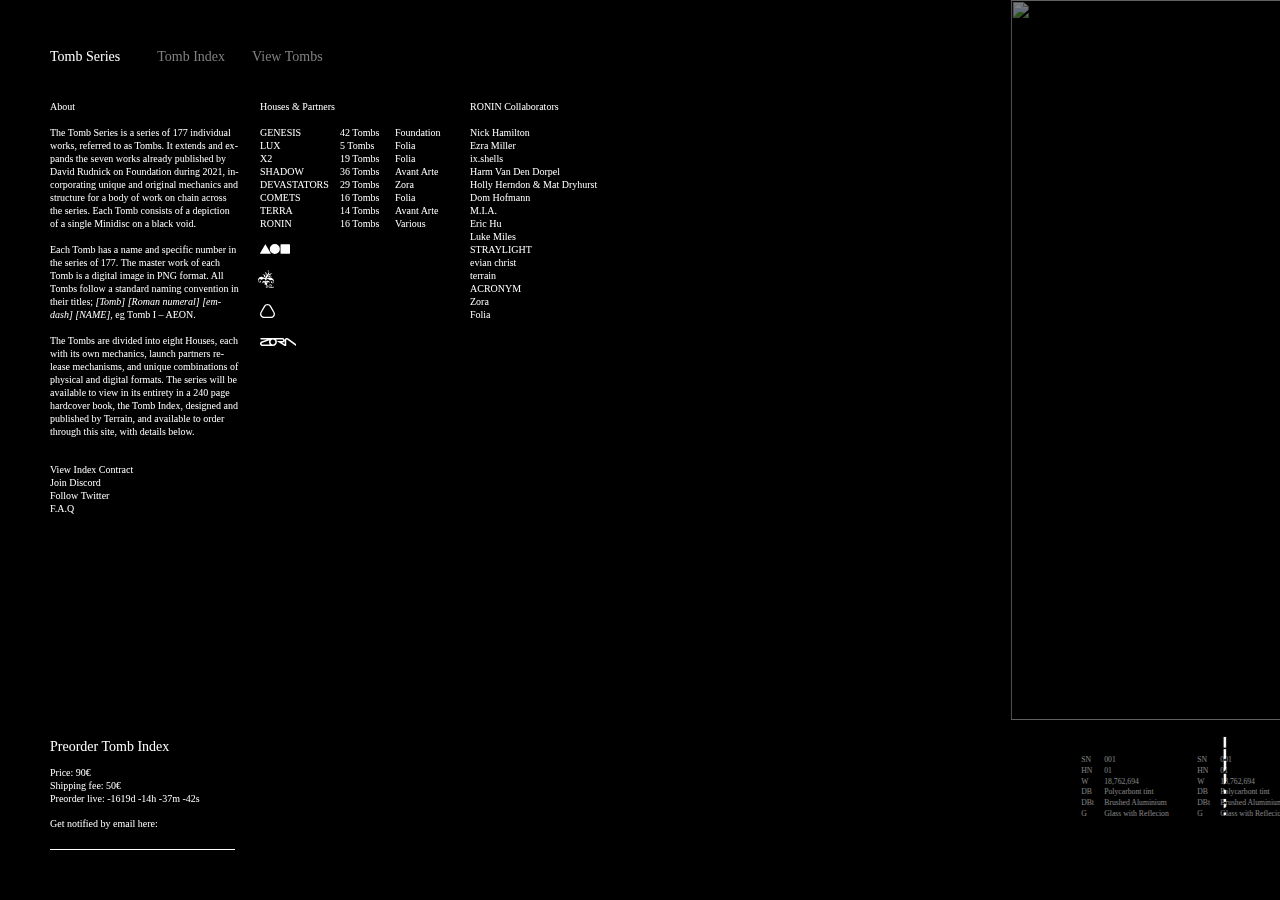
==== commit 1b321d85: "ok" ====
--- a/index.html
+++ b/index.html
@@ -12,7 +12,7 @@
     <script src="https://cdnjs.cloudflare.com/ajax/libs/gsap/3.9.1/EasePack.min.js"></script>
     <link rel="stylesheet" href="https://unpkg.com/flickity@2/dist/flickity.min.css">
     <script src="https://unpkg.com/flickity@2/dist/flickity.pkgd.min.js"></script>
-
+    <script src="/assets/js/lazysizes.js"></script>
 </head>
 <body data-barba="wrapper">
 <main data-barba="container" data-barba-namespace="home" class="home">
@@ -134,7 +134,7 @@
             <div class="tomb-container">
                 <a href="/tombs">
                     <figure>
-                    <img src="assets/img/01.png">
+                    <img data-src="assets/img/01.png" class="lazyload" src="assets/img/01.png">
                     </figure>
                     <div class="tomb-infos">
                     <div class="text-col">
--- a/assets/css/style.css
+++ b/assets/css/style.css
@@ -9,6 +9,7 @@
     font-family: Helvetica Neue;
     -webkit-font-smoothing: antialiased;
     -moz-osx-font-smoothing: grayscale;
+    overflow: hidden !important;
   }
 
   body a {
@@ -123,10 +124,19 @@
     /* transition: transform .3s ease-in; */
 }
 
+
 .text-col:first-child {
     z-index: 100;
 }
 
+.book .tomb-container {
+    padding-top: 50px;
+}
+
+
+.book .tomb-container figure {
+    height: 85vh;
+}
 .home-to-tombs .text-col:first-child {
     background-color: black;
     z-index: 100;
@@ -164,6 +174,28 @@
     /* flex: 1; */
     flex: 1;
 }
+
+.carousel-nav {
+    height: 100vh;
+    width: 100vw;
+    display: flex;
+    position: absolute;
+    z-index: 10;
+}
+
+.carousel-nav .previous {
+    cursor: w-resize;
+
+}
+
+.carousel-nav .next {
+    cursor: e-resize;
+}
+
+.carousel-nav > * {
+    flex: 1;
+}
+
 
 .logos {
     height: 1em;
@@ -186,7 +218,14 @@
     height: 100%;
     margin-top: 1.4em;
 }
-
+.lazyload {
+    opacity: 0;
+}
+
+img {
+    opacity: 1;
+    transition: opacity .2s ease-in-out;
+}
 
 
 
@@ -362,3 +401,145 @@
     bottom: inherit;
 }
 
+
+@media only screen and (min-device-width: 320px) and (max-device-width: 480px) {
+    body {
+      background-color: black;
+    }
+  
+    .desktop-header {
+      display: none;
+    }
+    .text-container {
+      display: none;
+    }
+    .logo {
+      display: none;
+    }
+    footer {
+      display: none;
+    }
+  
+    .tombs-wrapper {
+      display: none;
+    }
+  
+    .tombs-mobile-wrapper {
+      display: block;
+    }
+    .footer-mob {
+      display: block;
+    }
+  
+    .mobile-header {
+      display: block;
+      padding: 30px;
+    }
+    .text-mobile-wrapper {
+      display: block;
+      /* display: flex; */
+    }
+    .nav-mobile {
+      display: flex;
+      margin-top: 1vh;
+    }
+    .nav-mobile > nav {
+      min-width: 20vw;
+    }
+    .nav-mobile > nav:nth-child(2) {
+      padding-left: 8vh;
+    }
+    .nav-mobile > .logo {
+      display: block;
+      position: absolute;
+      top: 10vh;
+      left: 80%;
+    }
+  
+    .footer-mob > .logo {
+      display: block;
+    }
+    .text-mobile-wrapper {
+      padding-top: 10vh;
+    }
+    .title {
+      margin-bottom: 3vh;
+    }
+  
+    .content-col-mobile {
+      margin-top: 1vh;
+    }
+  
+    .text-col-mob {
+      width: 60%;
+      padding-left: 30px;
+      padding-top: 30px;
+    }
+  
+    .flickity-prev-next-button.next {
+      width: calc(50% - 30px);
+      height: 100%;
+      z-index: 99999999990;
+      opacity: 1;
+      /* background-color: blue !important; */
+      top: 0;
+      margin-bottom: 20vh;
+      transform: none;
+    }
+  
+    .flickity-prev-next-button.previous {
+      width: calc(50% - 30px);
+      height: 100%;
+      z-index: 99999999990;
+      opacity: 1;
+      /* background-color: green !important; */
+      top: 0;
+      margin-bottom: 20vh;
+      transform: none;
+    }
+    .flickity-prev-next-button.previous {
+      left: 30px !important;
+    }
+    .flickity-prev-next-button.next {
+      right: 30px !important;
+    }
+  
+    .mob-img > img {
+      max-width: 100%;
+    }
+  
+    .nav-footer-mob {
+      font-weight: 500;
+      font-size: 14px;
+    }
+    .footer-mob {
+      padding: 30px;
+      padding-bottom: 30px;
+    }
+    .footer-mob > .logo {
+      bottom: 60px;
+    }
+    .tombs-carousel-mobile > .flickity-prev-next-button.previous {
+      height: 50%;
+    }
+    .tombs-carousel-mobile > .flickity-prev-next-button.next {
+      height: 50%;
+    }
+  
+    .dif.tombs-carousel-mobile > .flickity-prev-next-button.next {
+      height: 50%;
+      background-color: blue !important;
+    }
+  
+    .tomb-house-container {
+      font-size: calc(11px / 1.3);
+      line-height: calc(15px / 1.3);
+    }
+    .tomb-infos {
+      display: flex;
+      margin-left: 30px;
+      padding-left: 0em;
+      padding-top: 3.5em;
+    }
+  }
+  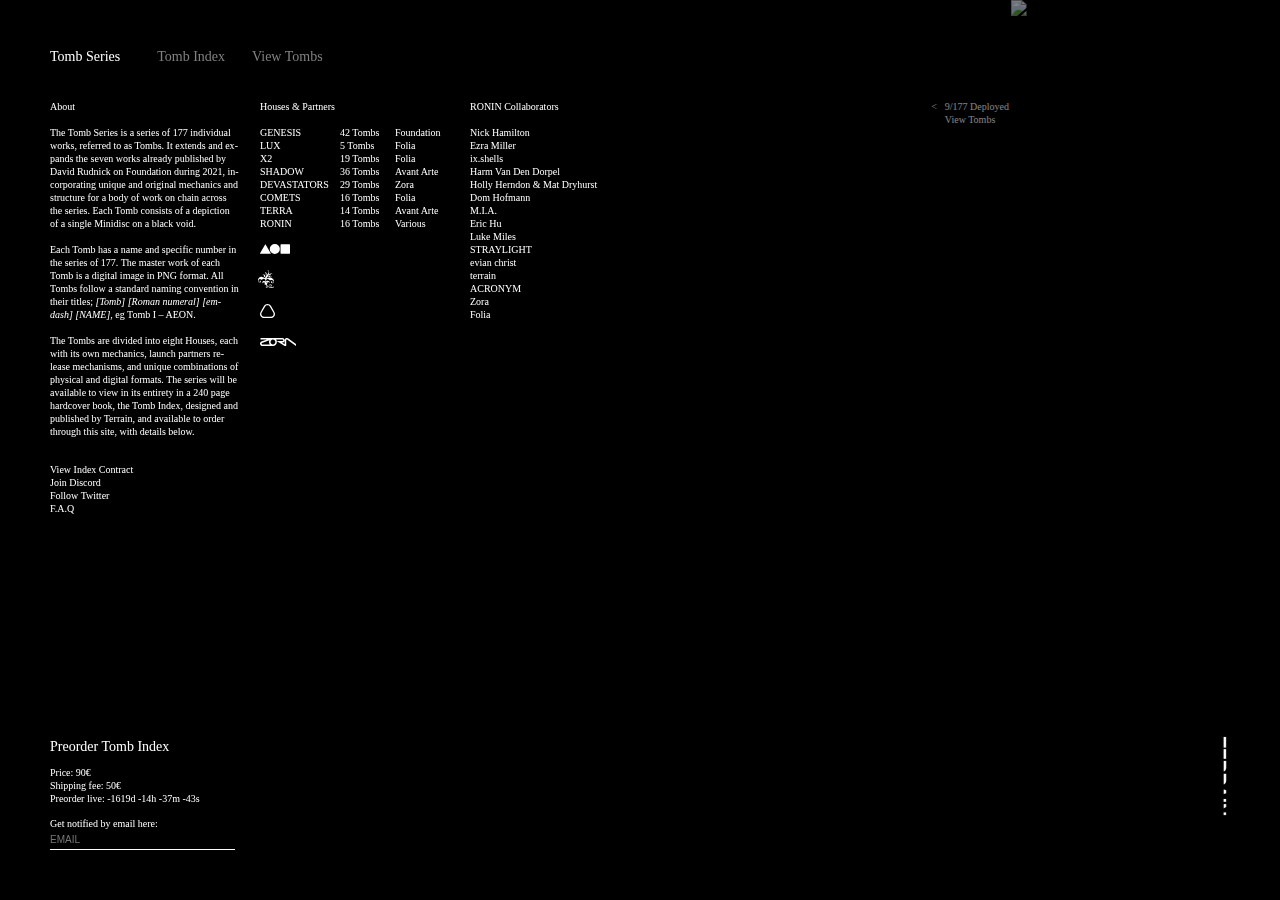
==== commit e3daeb81: "new version" ====
--- a/index.html
+++ b/index.html
@@ -37,7 +37,7 @@
             <span class="bold">View Index Contract</span><br>
             <span class="bold">Join Discord</span><br>
             <span class="bold">Follow Twitter</span><br>
-            <span class="bold">F.A.Q</span><br>
+            <span class="bold"><a href="/faq">F.A.Q</a></span><br>
         </div>
     </div>
     <div class="text-col">
@@ -125,14 +125,18 @@
             <span>NUXUI-N</span>
         </div>
         <div class="tomb-house-container">
-            <span><b>House</b> Ronin</span>
+            <div><b>House</b> Ronin</div>
             <span> 2021</span>
         </div>
     </div>
     <div class="fake-tombs-carousel">
         <div class="cell">
             <div class="tomb-container">
+               
                 <a href="/tombs">
+                <div class="view-button">
+                <span><</span><div>9/177 Deployed<br>View Tombs</div>
+                </div>
                     <figure>
                     <img data-src="assets/img/01.png" class="lazyload" src="assets/img/01.png">
                     </figure>
@@ -217,6 +221,8 @@
 </div>
 <script>
 gsap.set(".tombs-wrapper", {xPercent: 41});
+gsap.set(".tomb-infos", {opacity: 0});
+
 </script></main>
 <footer>
     <div class="text-col">
@@ -232,7 +238,81 @@
     </div>
     <div class="newsletter-form">
         Get notified by email here:
-        <input></input>
+        <div class="sib-form">
+  <div id="sib-form-container" class="sib-form-container">
+    <div id="error-message" class="sib-form-message-panel">
+      <div class="sib-form-message-panel__text sib-form-message-panel__text--center">
+        <span class="sib-form-message-panel__inner-text">Error</span>
+      </div>
+    </div>
+    <div></div>
+    <div id="success-message" class="sib-form-message-panel">
+      <div class="sib-form-message-panel__text sib-form-message-panel__text--center">
+        <svg viewBox="0 0 512 512" class="sib-icon sib-notification__icon">
+          <path d="M256 8C119.033 8 8 119.033 8 256s111.033 248 248 248 248-111.033 248-248S392.967 8 256 8zm0 464c-118.664 0-216-96.055-216-216 0-118.663 96.055-216 216-216 118.664 0 216 96.055 216 216 0 118.663-96.055 216-216 216zm141.63-274.961L217.15 376.071c-4.705 4.667-12.303 4.637-16.97-.068l-85.878-86.572c-4.667-4.705-4.637-12.303.068-16.97l8.52-8.451c4.705-4.667 12.303-4.637 16.97.068l68.976 69.533 163.441-162.13c4.705-4.667 12.303-4.637 16.97.068l8.451 8.52c4.668 4.705 4.637 12.303-.068 16.97z" />
+        </svg>
+        <span class="sib-form-message-panel__inner-text">Done</span>
+      </div>
+    </div>
+    <div></div>
+    <div id="sib-container" class="sib-container--large sib-container--vertical" >
+      <form id="sib-form" method="POST" action="https://58c71add.sibforms.com/serve/[base64]" data-type="subscription">
+        <div>
+          <div class="sib-input sib-form-block">
+            <div class="form__entry entry_block">
+              <div class="form__label-row ">
+
+                <div class="entry__field">
+                  <input class="input" type="text" id="EMAIL" name="EMAIL" autocomplete="off" placeholder="EMAIL" data-required="true" required />
+                </div>
+              </div>
+
+              <label class="entry__error entry__error--primary">
+              </label>
+            </div>
+          </div>
+        </div>
+        <div>
+          <div class="sib-form-block" >
+            <button class="sib-form-block__button sib-form-block__button-with-loader"  form="sib-form" type="submit">
+              <svg class="icon clickable__icon progress-indicator__icon sib-hide-loader-icon" viewBox="0 0 512 512">
+                <path d="M460.116 373.846l-20.823-12.022c-5.541-3.199-7.54-10.159-4.663-15.874 30.137-59.886 28.343-131.652-5.386-189.946-33.641-58.394-94.896-95.833-161.827-99.676C261.028 55.961 256 50.751 256 44.352V20.309c0-6.904 5.808-12.337 12.703-11.982 83.556 4.306 160.163 50.864 202.11 123.677 42.063 72.696 44.079 162.316 6.031 236.832-3.14 6.148-10.75 8.461-16.728 5.01z" />
+              </svg>
+            </button>
+          </div>
+        </div>
+
+        <input type="text" name="email_address_check" value="" class="input--hidden">
+        <input type="hidden" name="locale" value="fr">
+      </form>
+    </div>
+  </div>
+</div>
+<!-- END - We recommend to place the below code where you want the form in your website html  -->
+
+<!-- START - We recommend to place the below code in footer or bottom of your website html  -->
+<script>
+  window.REQUIRED_CODE_ERROR_MESSAGE = 'Veuillez choisir un code pays';
+  window.LOCALE = 'fr';
+  window.EMAIL_INVALID_MESSAGE = window.SMS_INVALID_MESSAGE = "Invalid";
+
+  window.REQUIRED_ERROR_MESSAGE = "Empty ";
+
+  window.GENERIC_INVALID_MESSAGE = "Invalid";
+
+
+
+
+  window.translation = {
+    common: {
+      selectedList: '{quantity} liste sélectionnée',
+      selectedLists: '{quantity} listes sélectionnées'
+    }
+  };
+
+  var AUTOHIDE = Boolean(0);
+</script>
+<script src="https://sibforms.com/forms/end-form/build/main.js"></script>
     </div>
 </footer>    
 
@@ -244,4 +324,12 @@
 </body>
 
 
-</html>+</html>
+
+
+<!-- START - We recommend to place the below code where you want the form in your website html  -->
+
+
+
+<!-- END - We recommend to place the above code in footer or bottom of your website html  -->
+<!-- End Sendinblue Form -->--- a/assets/css/style.css
+++ b/assets/css/style.css
@@ -15,6 +15,7 @@
   body a {
       color: white;
       text-decoration: none;
+      pointer-events: all !important;
   }
 
 
@@ -288,7 +289,8 @@
     height: 80vh;
 }
 .tomb-container figure img {
-    height: 100%;
+    max-height: 100%;
+    max-width: 50vw;
 }
 
 
@@ -352,6 +354,42 @@
     display: flex;
     flex-direction: column;
     width: 37ch;
+}
+
+.faq .title {
+    padding-top: 1rem;
+    
+}
+
+.tomb-container a {
+    position: relative;
+}
+
+.view-button {
+    position: absolute;
+    left: -80px;
+    z-index: 100;
+    top: 100px;
+    display: flex;
+}
+
+.view-button span {
+    margin-right: 0.5rem;
+}
+
+.view-button > * {
+    margin-right: 1rem;
+    display: inline-block;
+    width:max-content;
+}
+
+.view-button div {
+    width: max-content;
+    display: inline-block;
+}
+
+.view-button div span {
+    display: inline-block;
 
 }
 
@@ -366,6 +404,15 @@
     padding: 0;
     padding-bottom: 2.5px;
     margin-top: 2.5px;
+    width: 100%;
+}
+
+.input--hidden {
+    display: none;
+}
+
+.sib-form button {
+    display: none;
 }
 
 footer .newsletter-form input:focus {
@@ -381,7 +428,6 @@
     top: 85vh;
     right: 5px;
     transform: rotate(90deg);
-    transition: top .6s ease-in;
 }
 
 .home-to-tombs .logo {
@@ -542,4 +588,12 @@
       padding-top: 3.5em;
     }
   }
+  
+  .sib-form svg {
+      display: none;
+  }
+
+  .sib-form-message-panel {
+      display: none;
+  }
   